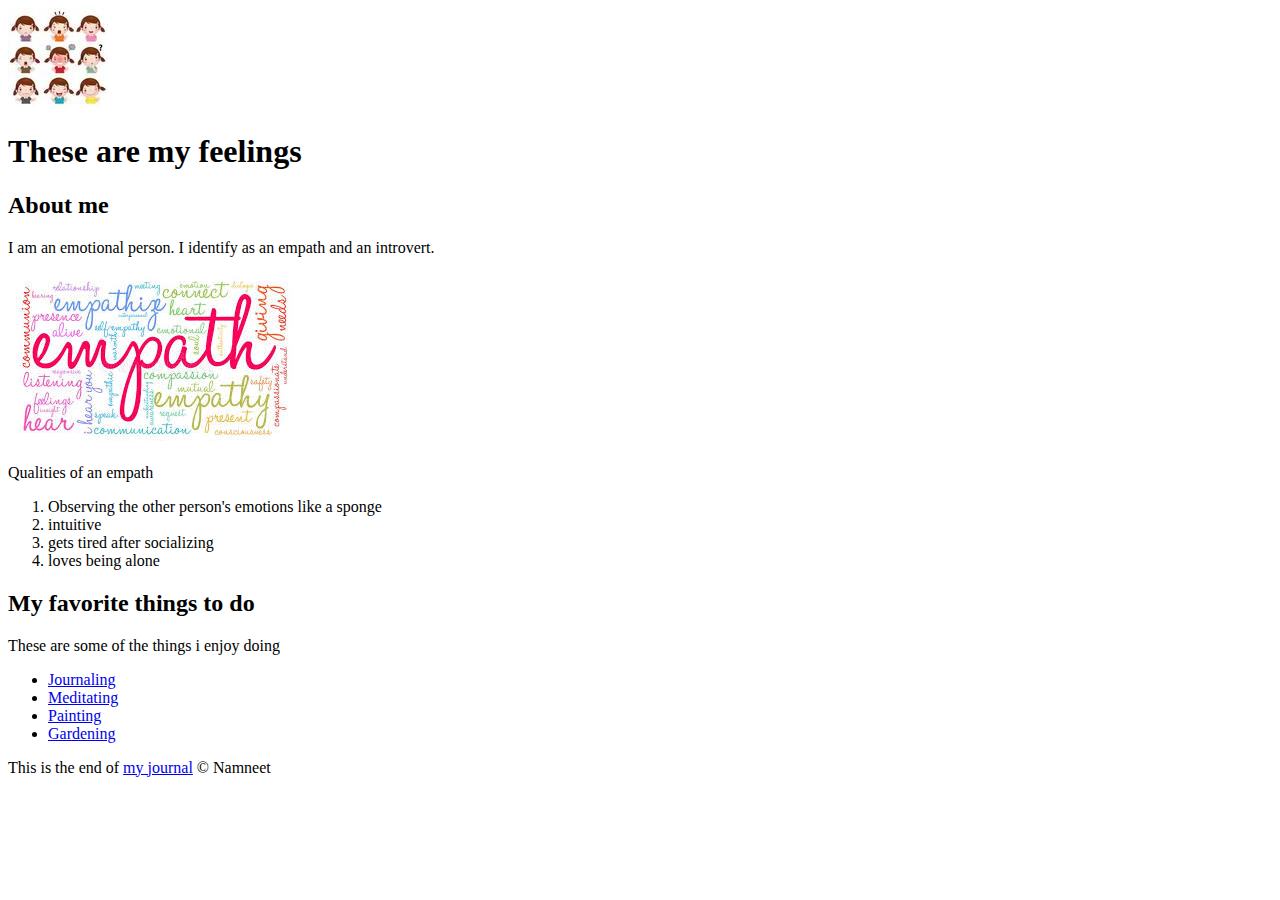
==== index.html @ fb1b5f3a "added index.html and some images" ====
<!DOCTYPE html>
<html>
    <head>
        <title>Feelings</title>
        <link rel="shortcut icon" href="img/feelingheader.jpeg" type="image/ico" />
    </head>
<body>
    <!-- header element -->
    <header>
       <img src="img/feelingheader.jpeg">
       <h1>These are my feelings</h1>
    </header> 
    <!-- main element-->
    <main>
        <h2> About me</h2>
        <p>I am an emotional person. I identify as an empath and an introvert.</p>
        <img src="img/empathmain.jpeg">
       <!-- Qualities of an empath -->
        <p> Qualities of an empath</p>
        <ol>
            <li>Observing the other person's emotions like a sponge</li>
            <li>intuitive</li>
            <li>gets tired after socializing</li>
            <li>loves being alone</li>
        </ol>
        <!-- Favorite things -->
        <h2>My favorite things to do</h2>
        <p>These are some of the things i enjoy doing</p>
        <ul>
            <li><a target="_blank" href="https://dailystoic.com/journaling/">Journaling</a></li>
            <li><a target="_blank" href="https://www.mindful.org/how-to-meditate/">Meditating</a></li>
            <li><a target="_blank" href="https://en.wikipedia.org/wiki/Painting">Painting</a></li>
            <li><a target="_blank" href="https://en.wikipedia.org/wiki/Gardening">Gardening</a></li>

        </ul>

    </main>
    <footer>
        <p> This is the end of <a href="https://google.com">my journal</a>  &copy; Namneet</p>
    </footer>

</body>
</html>
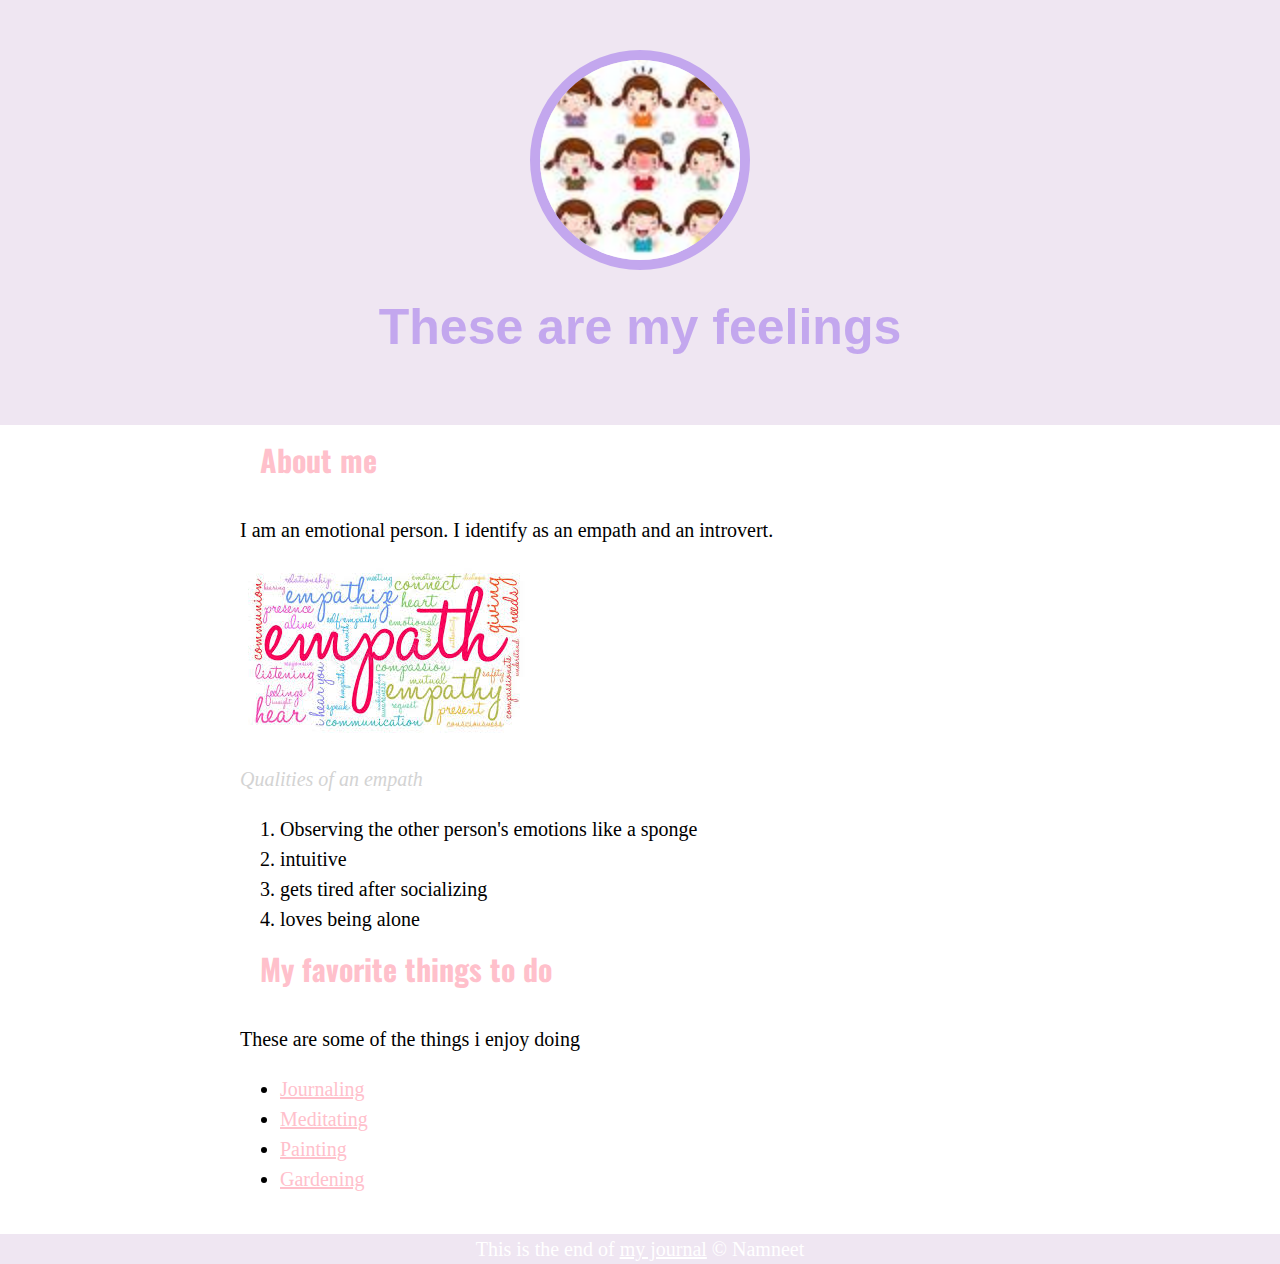
==== commit 33206f8e: "added color padding and margins" ====
--- a/index.html
+++ b/index.html
@@ -3,6 +3,8 @@
     <head>
         <title>Feelings</title>
         <link rel="shortcut icon" href="img/feelingheader.jpeg" type="image/ico" />
+        <link href="https://fonts.googleapis.com/css2?family=Oswald&display=swap" rel="stylesheet">
+        <link rel="stylesheet" type="text/css" href="css/feelings.css">
     </head>
 <body>
     <!-- header element -->
@@ -16,7 +18,7 @@
         <p>I am an emotional person. I identify as an empath and an introvert.</p>
         <img src="img/empathmain.jpeg">
        <!-- Qualities of an empath -->
-        <p> Qualities of an empath</p>
+        <p class="caption"> Qualities of an empath</p>
         <ol>
             <li>Observing the other person's emotions like a sponge</li>
             <li>intuitive</li>
--- a/css/feelings.css
+++ b/css/feelings.css
@@ -0,0 +1,79 @@
+body{
+    margin: 0;
+    font-size: 20px;
+    line-height: 30px;
+}
+header{
+    background-color: #EFE6F2;
+    text-align: center;
+    padding-top: 50px;
+    padding-bottom: 50px;
+}
+header h1{
+    color: #C3A7EE;
+    /* will use arial and if browser doesnt have arial, will use helvetica and sans-serif respectively */
+    font-family: Arial, Helvetica, sans-serif;
+    font-size: 50px;
+}
+
+h1, h2{
+    font-family: 'Oswald', sans-serif;
+}
+
+header img{
+    border-radius: 160px;
+    width: 200px;
+    border: 10px solid #C3A7EE;
+}
+
+main{
+    max-width: 800px;
+    /* top and bottom value is 0 and left and right is auto */
+    margin: 0 auto;
+    padding: 20px;
+}
+
+main img{
+    max-width: 100%;
+}
+
+h2{
+    font-size: 30px;
+    color: pink;
+    margin: 0 20px 40px;
+
+}
+
+a{
+    color: pink;
+}
+
+a:hover{
+    color:#C3A7EE;
+    background-color: pink;
+}
+
+
+footer{
+    background-color: #EFE6F2;
+    text-align: center;
+    color: white;
+}
+
+footer p{
+    margin:0;
+}
+
+footer a{
+    color: white;
+}
+
+footer a:hover{
+    opacity: .5;
+    background-color: transparent;
+}
+
+p.caption{
+    color: lightgrey;
+    font-style: italic;
+}